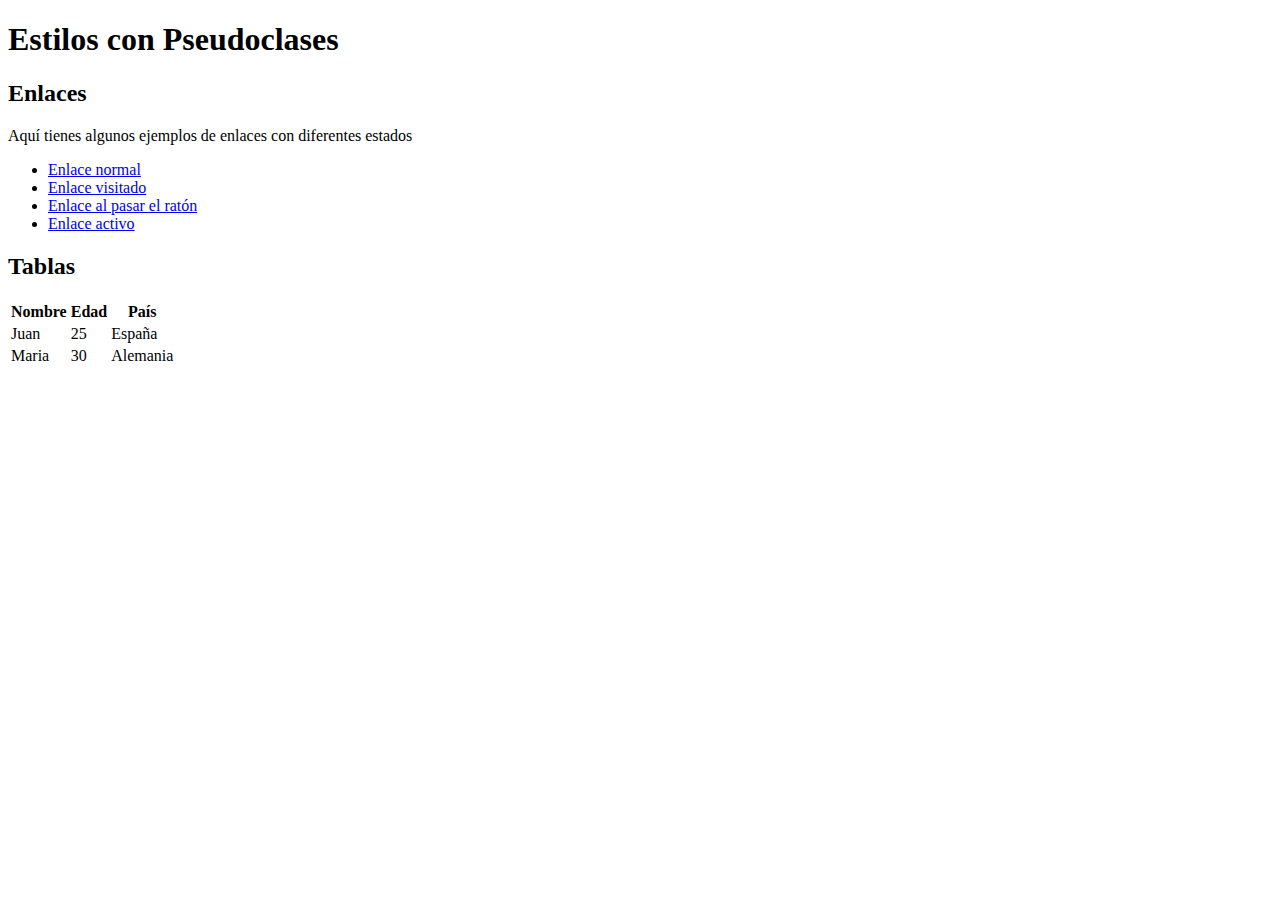
==== index.html @ 446704fd "fork css2" ====
<!DOCTYPE html>
<html lang="es">
<head>
    <meta charset="UTF-8">
    <meta name="viewport" content="width=device-width, initial-scale=1.0">
    <title>Estilazando Enlaces, Tablas y Listas en CSS</title>
</head>
<body>
    <header>
        <h1>Estilos con Pseudoclases</h1>
    </header>
    <section>
        <h2>Enlaces</h2>
        <p>Aquí tienes algunos ejemplos de enlaces con diferentes estados</p>

        <ul>
            <li><a href="#" class="ejemplo-enlace">Enlace normal</a></li>
            <li><a href="#" class="ejemplo-enlace">Enlace visitado</a></li>
            <li><a href="#" class="ejemplo-enlace">Enlace al pasar el ratón</a></li>
            <li><a href="#" class="ejemplo-enlace">Enlace activo</a></li>
        </ul>
    </section>

    <section>
        <h2>Tablas</h2>
        <table class="estilo-tabla">
            <thead>
                <tr>
                    <th>Nombre</th>
                    <th>Edad</th>
                    <th>País</th>
                </tr>
            </thead>
            <tbody>
                <tr>
                    <td>Juan</td>
                    <td>25</td>
                    <td>España</td>
                </tr>
                <tr>
                    <td>Maria</td>
                    <td>30</td>
                    <td>Alemania</td>
                </tr>
            </tbody>
        </table>
    </section>
</body>
</html>
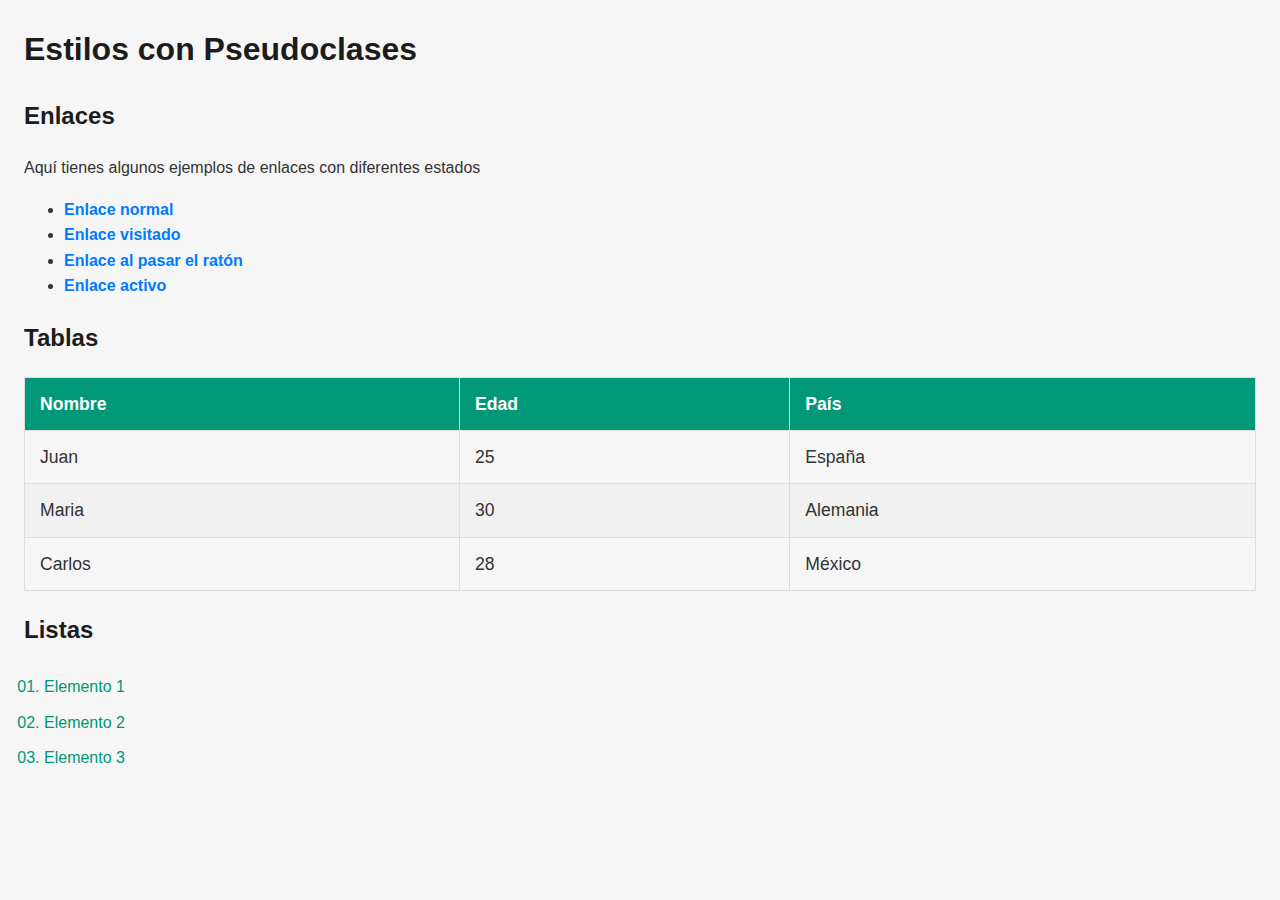
==== commit 932df239: "Estilos completados" ====
--- a/index.html
+++ b/index.html
@@ -4,11 +4,14 @@
     <meta charset="UTF-8">
     <meta name="viewport" content="width=device-width, initial-scale=1.0">
     <title>Estilazando Enlaces, Tablas y Listas en CSS</title>
+    <link rel="stylesheet" href="./css/styles.css">
 </head>
 <body>
     <header>
         <h1>Estilos con Pseudoclases</h1>
     </header>
+
+    <!-- Sección enlaces -->
     <section>
         <h2>Enlaces</h2>
         <p>Aquí tienes algunos ejemplos de enlaces con diferentes estados</p>
@@ -21,6 +24,7 @@
         </ul>
     </section>
 
+    <!-- Sección Tabla -->
     <section>
         <h2>Tablas</h2>
         <table class="estilo-tabla">
@@ -42,8 +46,23 @@
                     <td>30</td>
                     <td>Alemania</td>
                 </tr>
+                <tr>
+                    <td>Carlos</td>
+                    <td>28</td>
+                    <td>México</td>
+                </tr>
             </tbody>
         </table>
     </section>
+
+    <!-- Sección Lista -->
+    <section>
+        <h2>Listas</h2>
+        <ol class="estilo-lista">
+            <li>Elemento 1</li>
+            <li>Elemento 2</li>
+            <li>Elemento 3</li>
+        </ol>
+    </section>
 </body>
 </html>--- a/css/styles.css
+++ b/css/styles.css
@@ -0,0 +1,85 @@
+/* Estilos básicos */
+body {
+    font-family: Arial, Helvetica, sans-serif;
+    line-height: 1.6;
+    background-color: #f6f6f6;
+    color: #333;
+    margin: 1.5rem;
+}
+
+h1,
+h2 {
+    color: #1c1c1c;
+}
+
+/* Estilos para los enlaces */
+
+.ejemplo-enlace {
+    color: #007bff;
+    text-decoration: none;
+    font-weight: bold;
+}
+
+/* Pseudoclases para enlaces */
+
+.ejemplo-enlace:visited {
+    color: #5a5a5a;
+}
+
+.ejemplo-enlace:hover{
+    color: #0056b3;
+    text-decoration: underline;
+}
+
+.ejemplo-enlace:active{
+    color:#003366;
+}
+
+/* Estilos para la tabla */
+.estilo-tabla {
+    width: 100%;
+    border-collapse: collapse;
+    margin: 20px 0;
+    font-size: 1.1rem;
+    text-align: left;
+}
+
+.estilo-tabla thead tr {
+    background-color: #009879;
+    color: #fff;
+    text-align: left;
+}
+
+.estilo-tabla th,
+.estilo-tabla td {
+    padding: 12px 15px;
+    border: 1px solid #ddd;
+}
+
+.estilo-tabla tbody tr:nth-child(even) {
+    background-color: #f1f1f1;
+}
+
+.estilo-tabla tbody tr:hover {
+    background-color: #eee;
+    cursor: pointer;
+}
+
+/* Estilos para la lista */
+.estilo-lista {
+    list-style-type: decimal-leading-zero;
+    margin-left: 20px;
+    padding-left: 0px;
+    color: #009879;
+}
+
+.estilo-lista li {
+    padding: 5px 0;
+}
+
+/* Pseudoclase para la lista */
+.estilo-lista li:hover {
+    font-weight: bold;
+    color: #0053b3;
+    cursor: pointer;
+}